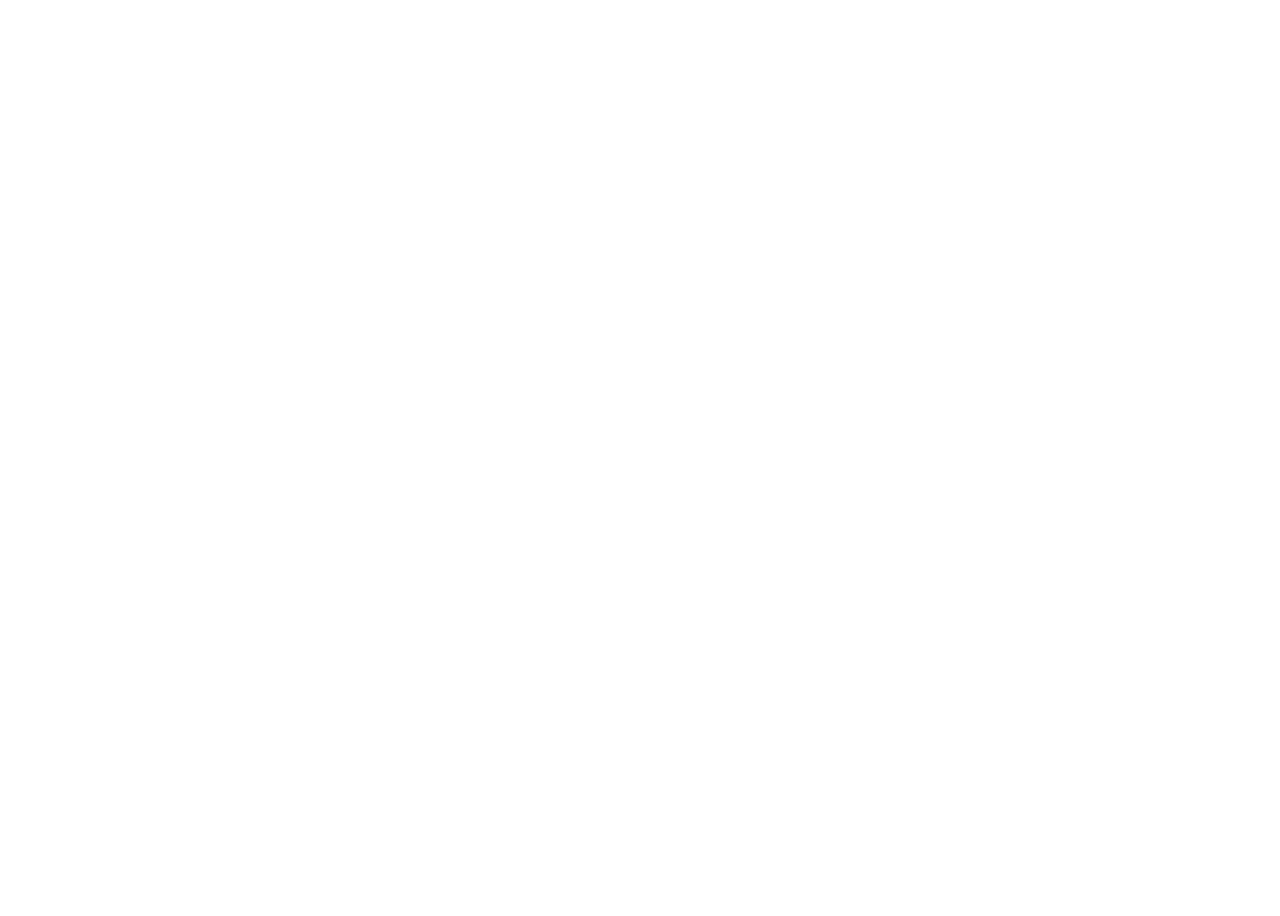
==== index.html @ 62ca88d2 "Update index.html" ====
<!DOCTYPE html>
<html lang="en">
<head>
    <meta charset="UTF-8">
    <meta name="viewport" content="width=device-width, initial-scale=1.0">
    <title>Genetic Mutations Tree</title>
    <style>
        /* Basic styles for the tree */
        .node {
            cursor: pointer;
        }
        .node:hover {
            stroke: #2ecc71;
            stroke-width: 2px;
        }
        .label {
            font-size: 12px;
            text-anchor: middle;
            dominant-baseline: middle;
        }
        svg {
            font: 12px sans-serif;
        }
        .link {
            stroke: #3498db;
            stroke-width: 2px;
        }
        circle {
            fill: #e74c3c;
            stroke: #c0392b;
            stroke-width: 2px;
        }
        /* Container for the SVG */
        #tree {
            width: 100%;
            height: 100vh;
            display: flex;
            justify-content: center;
            align-items: center;
            overflow: hidden;
        }
    </style>
</head>
<body>
    <div id="tree"></div>

    <!-- Load D3.js -->
    <script src="https://d3js.org/d3.v7.min.js"></script>
    <script src="https://cdnjs.cloudflare.com/ajax/libs/PapaParse/5.3.0/papaparse.min.js"></script>
    <script>
        document.addEventListener("DOMContentLoaded", function() {
            // Load CSV data from Google Sheets
            Papa.parse('https://docs.google.com/spreadsheets/d/e/2PACX-1vRnDqmeMrSFgOBL5MHbulxNw7F9PO4PZBFXtBqEyPmiljTZWQCTwakxKiRneckhvknl-jpvOeR7PuJT/pub?output=csv', {
                download: true,
                header: true,
                complete: function(results) {
                    const data = results.data;
                    const treeData = buildTreeData(data);
                    drawTree(treeData);
                },
                error: function(error) {
                    console.error('Error loading CSV data:', error);
                }
            });

            function buildTreeData(data) {
                let tree = { name: 'j', children: [] };
                let nodes = {};
                nodes['j'] = tree;

                data.forEach(row => {
                    if (!row['mutationInfo']) return; // Skip rows without mutations
                    const mutations = row['mutationInfo'].split('>');
                    let currentNode = nodes['j'];

                    mutations.forEach(mutation => {
                        if (!nodes[mutation]) {
                            nodes[mutation] = { name: mutation, children: [], samples: [] };
                            currentNode.children.push(nodes[mutation]);
                        }
                        currentNode = nodes[mutation];
                    });
                    currentNode.samples.push({ name: row['personInfo'], location: row['locationInfo'] });
                });

                return tree;
            }

            function drawTree(treeData) {
                const svgWidth = window.innerWidth;
                const svgHeight = window.innerHeight;

                const svg = d3.select('#tree').append('svg')
                    .attr('width', svgWidth)
                    .attr('height', svgHeight)
                    .append('g');

                const root = d3.hierarchy(treeData);
                const treeLayout = d3.tree().nodeSize([60, 180]); // Adjust node size and spacing
                treeLayout(root);

                // Calculate tree dimensions
                const treeWidth = d3.max(root.descendants(), d => d.x) + 100; // Add margin
                const treeHeight = d3.max(root.descendants(), d => d.y) + 100; // Add margin

                // Center the tree in the SVG
                svg.attr('transform', `translate(${svgWidth / 2 - treeWidth / 2}, ${svgHeight / 2 - treeHeight / 2})`);

                // Draw links
                svg.selectAll('line.link')
                    .data(root.descendants().slice(1))
                    .enter().append('line')
                    .attr('class', 'link')
                    .attr('x1', d => d.x)
                    .attr('y1', d => d.y)
                    .attr('x2', d => d.parent.x)
                    .attr('y2', d => d.parent.y);

                // Draw nodes
                const node = svg.selectAll('g.node')
                    .data(root.descendants())
                    .enter().append('g')
                    .attr('class', 'node')
                    .attr('transform', d => `translate(${d.x},${d.y})`);

                node.append('circle')
                    .attr('r', 6);

                node.append('text')
                    .attr('dy', 3)
                    .text(d => d.data.name)
                    .attr('class', 'label');

                // Add samples information
                node.append('title')
                    .text(d => {
                        if (!d.data.samples) return '';
                        return d.data.samples.map(s => `${s.name} (${s.location})`).join('\n');
                    });

                // Zoom and pan settings
                const zoom = d3.zoom()
                    .scaleExtent([0.5, 2]) // Min and max zoom levels
                    .translateExtent([[0, 0], [svgWidth, svgHeight]]) // Bounds for panning
                    .on("zoom", (event) => {
                        svg.attr("transform", event.transform);
                    });

                d3.select("svg").call(zoom);
            }
        });
    </script>
</body>
</html>
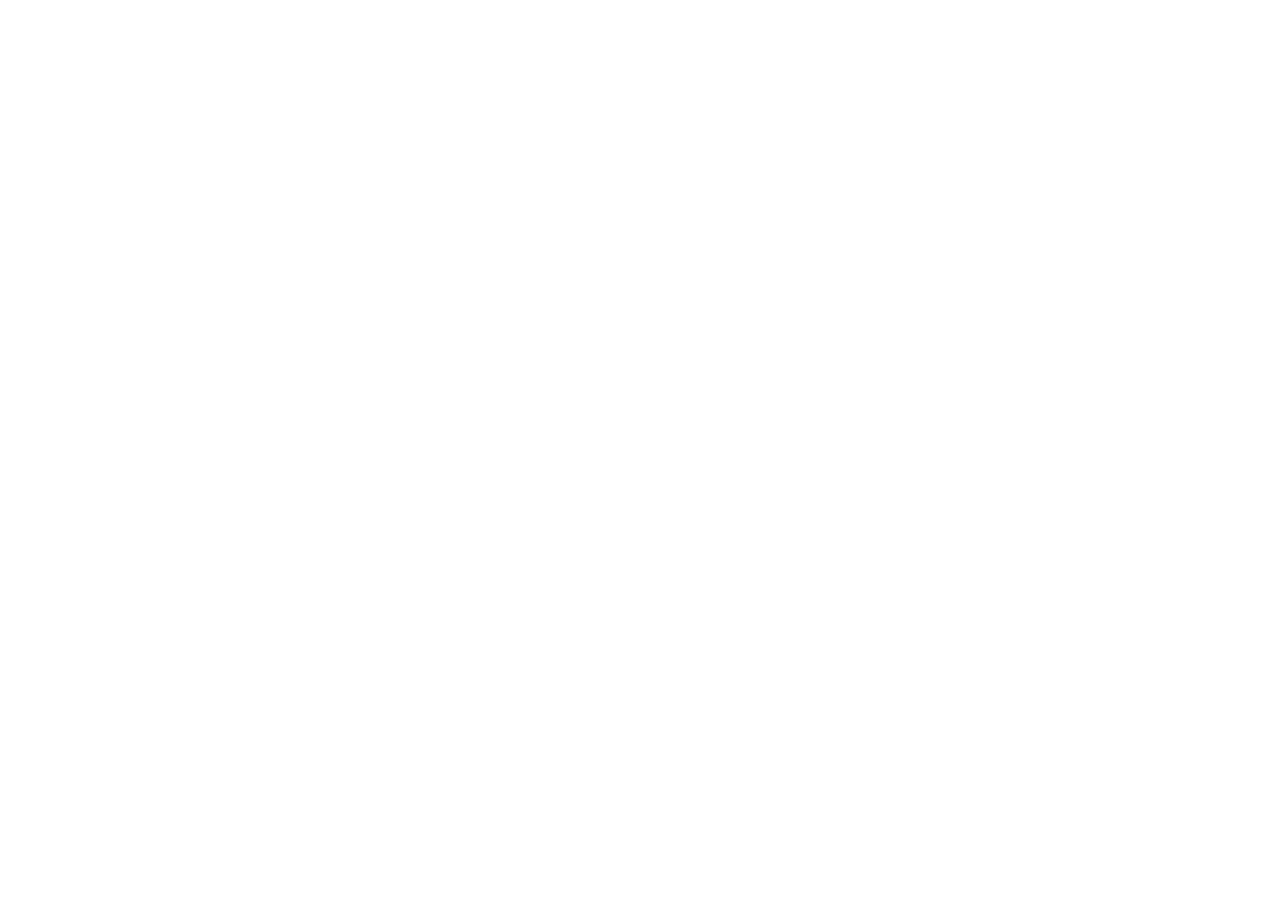
==== commit 29daae33: "Update index.html" ====
--- a/index.html
+++ b/index.html
@@ -5,58 +5,77 @@
     <meta name="viewport" content="width=device-width, initial-scale=1.0">
     <title>Genetic Mutations Tree</title>
     <style>
-        /* Basic styles for the tree */
-        .node {
-            cursor: pointer;
+        body, html {
+            margin: 0;
+            padding: 0;
+            font-family: Arial, sans-serif;
+            background-color: #f5f5f5;
         }
-        .node:hover {
-            stroke: #2ecc71;
-            stroke-width: 2px;
-        }
-        .label {
-            font-size: 12px;
-            text-anchor: middle;
-            dominant-baseline: middle;
-        }
-        svg {
-            font: 12px sans-serif;
-        }
-        .link {
-            stroke: #3498db;
-            stroke-width: 2px;
-        }
-        circle {
-            fill: #e74c3c;
-            stroke: #c0392b;
-            stroke-width: 2px;
-        }
-        /* Container for the SVG */
         #tree {
             width: 100%;
             height: 100vh;
             display: flex;
             justify-content: center;
             align-items: center;
-            overflow: hidden;
+            background-color: #ffffff;
+        }
+        svg {
+            font: 12px sans-serif;
+        }
+        .node circle {
+            fill: #3498db;
+            stroke: #2c3e50;
+            stroke-width: 2px;
+            r: 10;
+            transition: fill 0.3s ease;
+        }
+        .node circle:hover {
+            fill: #2ecc71;
+        }
+        .node text {
+            font-size: 14px;
+            fill: #34495e;
+            text-anchor: middle;
+            dominant-baseline: central;
+        }
+        .link {
+            stroke: #95a5a6;
+            stroke-width: 2px;
+        }
+        .node:hover text {
+            fill: #e74c3c;
+        }
+        .node text {
+            pointer-events: none;
+        }
+        .count {
+            font-size: 10px;
+            fill: #ffffff;
+            text-anchor: middle;
+            dominant-baseline: middle;
+        }
+        /* Zoom interaction */
+        .node {
+            cursor: pointer;
         }
     </style>
 </head>
 <body>
     <div id="tree"></div>
 
-    <!-- Load D3.js -->
+    <!-- Load D3.js and PapaParse -->
     <script src="https://d3js.org/d3.v7.min.js"></script>
     <script src="https://cdnjs.cloudflare.com/ajax/libs/PapaParse/5.3.0/papaparse.min.js"></script>
+
     <script>
         document.addEventListener("DOMContentLoaded", function() {
-            // Load CSV data from Google Sheets
             Papa.parse('https://docs.google.com/spreadsheets/d/e/2PACX-1vRnDqmeMrSFgOBL5MHbulxNw7F9PO4PZBFXtBqEyPmiljTZWQCTwakxKiRneckhvknl-jpvOeR7PuJT/pub?output=csv', {
                 download: true,
                 header: true,
                 complete: function(results) {
                     const data = results.data;
-                    const treeData = buildTreeData(data);
-                    drawTree(treeData);
+                    const { treeData, haplogroupCounts } = buildTreeData(data);
+                    drawTree(treeData, haplogroupCounts);
                 },
                 error: function(error) {
                     console.error('Error loading CSV data:', error);
@@ -65,48 +84,40 @@
 
             function buildTreeData(data) {
                 let tree = { name: 'j', children: [] };
-                let nodes = {};
-                nodes['j'] = tree;
+                let nodes = { 'j': tree };
+                let haplogroupCounts = {};
 
                 data.forEach(row => {
-                    if (!row['mutationInfo']) return; // Skip rows without mutations
-                    const mutations = row['mutationInfo'].split('>');
+                    if (!row['mutationInfo']) return;
+                    const mutations = row['mutationInfo'].split('>').filter(m => m); // Filter out empty strings
                     let currentNode = nodes['j'];
 
-                    mutations.forEach(mutation => {
+                    mutations.forEach((mutation, index) => {
                         if (!nodes[mutation]) {
                             nodes[mutation] = { name: mutation, children: [], samples: [] };
                             currentNode.children.push(nodes[mutation]);
                         }
                         currentNode = nodes[mutation];
+                        // Count haplogroup only if it's the last one before the last '>'
+                        if (index === mutations.length - 2) {
+                            haplogroupCounts[mutation] = (haplogroupCounts[mutation] || 0) + 1;
+                        }
                     });
                     currentNode.samples.push({ name: row['personInfo'], location: row['locationInfo'] });
                 });
 
-                return tree;
+                return { treeData: tree, haplogroupCounts };
             }
 
-            function drawTree(treeData) {
-                const svgWidth = window.innerWidth;
-                const svgHeight = window.innerHeight;
-
-                const svg = d3.select('#tree').append('svg')
-                    .attr('width', svgWidth)
-                    .attr('height', svgHeight)
-                    .append('g');
+            function drawTree(treeData, haplogroupCounts) {
+                const width = window.innerWidth;
+                const height = window.innerHeight;
+                const svg = d3.select('#tree').append('svg').attr('width', width).attr('height', height).append('g');
 
                 const root = d3.hierarchy(treeData);
-                const treeLayout = d3.tree().nodeSize([60, 180]); // Adjust node size and spacing
+                const treeLayout = d3.tree().size([width - 200, height - 200]);
                 treeLayout(root);
 
-                // Calculate tree dimensions
-                const treeWidth = d3.max(root.descendants(), d => d.x) + 100; // Add margin
-                const treeHeight = d3.max(root.descendants(), d => d.y) + 100; // Add margin
-
-                // Center the tree in the SVG
-                svg.attr('transform', `translate(${svgWidth / 2 - treeWidth / 2}, ${svgHeight / 2 - treeHeight / 2})`);
-
-                // Draw links
                 svg.selectAll('line.link')
                     .data(root.descendants().slice(1))
                     .enter().append('line')
@@ -116,35 +127,35 @@
                     .attr('x2', d => d.parent.x)
                     .attr('y2', d => d.parent.y);
 
-                // Draw nodes
                 const node = svg.selectAll('g.node')
                     .data(root.descendants())
                     .enter().append('g')
                     .attr('class', 'node')
-                    .attr('transform', d => `translate(${d.x},${d.y})`);
-
-                node.append('circle')
-                    .attr('r', 6);
-
-                node.append('text')
-                    .attr('dy', 3)
-                    .text(d => d.data.name)
-                    .attr('class', 'label');
-
-                // Add samples information
-                node.append('title')
-                    .text(d => {
-                        if (!d.data.samples) return '';
-                        return d.data.samples.map(s => `${s.name} (${s.location})`).join('\n');
+                    .attr('transform', d => `translate(${d.x},${d.y})`)
+                    .on('mouseover', function(event, d) {
+                        d3.select(this).select('circle').transition().duration(300).attr('r', 12);
+                    })
+                    .on('mouseout', function(event, d) {
+                        d3.select(this).select('circle').transition().duration(300).attr('r', 10);
                     });
 
-                // Zoom and pan settings
-                const zoom = d3.zoom()
-                    .scaleExtent([0.5, 2]) // Min and max zoom levels
-                    .translateExtent([[0, 0], [svgWidth, svgHeight]]) // Bounds for panning
-                    .on("zoom", (event) => {
-                        svg.attr("transform", event.transform);
-                    });
+                node.append('circle').attr('r', 10);
+
+                node.append('text').attr('dy', 20).text(d => d.data.name);
+
+                // Add count text above the circle
+                node.append('text')
+                    .attr('class', 'count')
+                    .attr('dy', -15)
+                    .text(d => haplogroupCounts[d.data.name] || '');
+
+                node.append('title').text(d => {
+                    if (!d.data.samples) return '';
+                    return d.data.samples.map(s => `${s.name} (${s.location})`).join('\n');
+                });
+
+                const zoom = d3.zoom().scaleExtent([0.5, 3]).translateExtent([[-width, -height], [2 * width, 2 * height]])
+                    .on("zoom", (event) => svg.attr("transform", event.transform));
 
                 d3.select("svg").call(zoom);
             }
